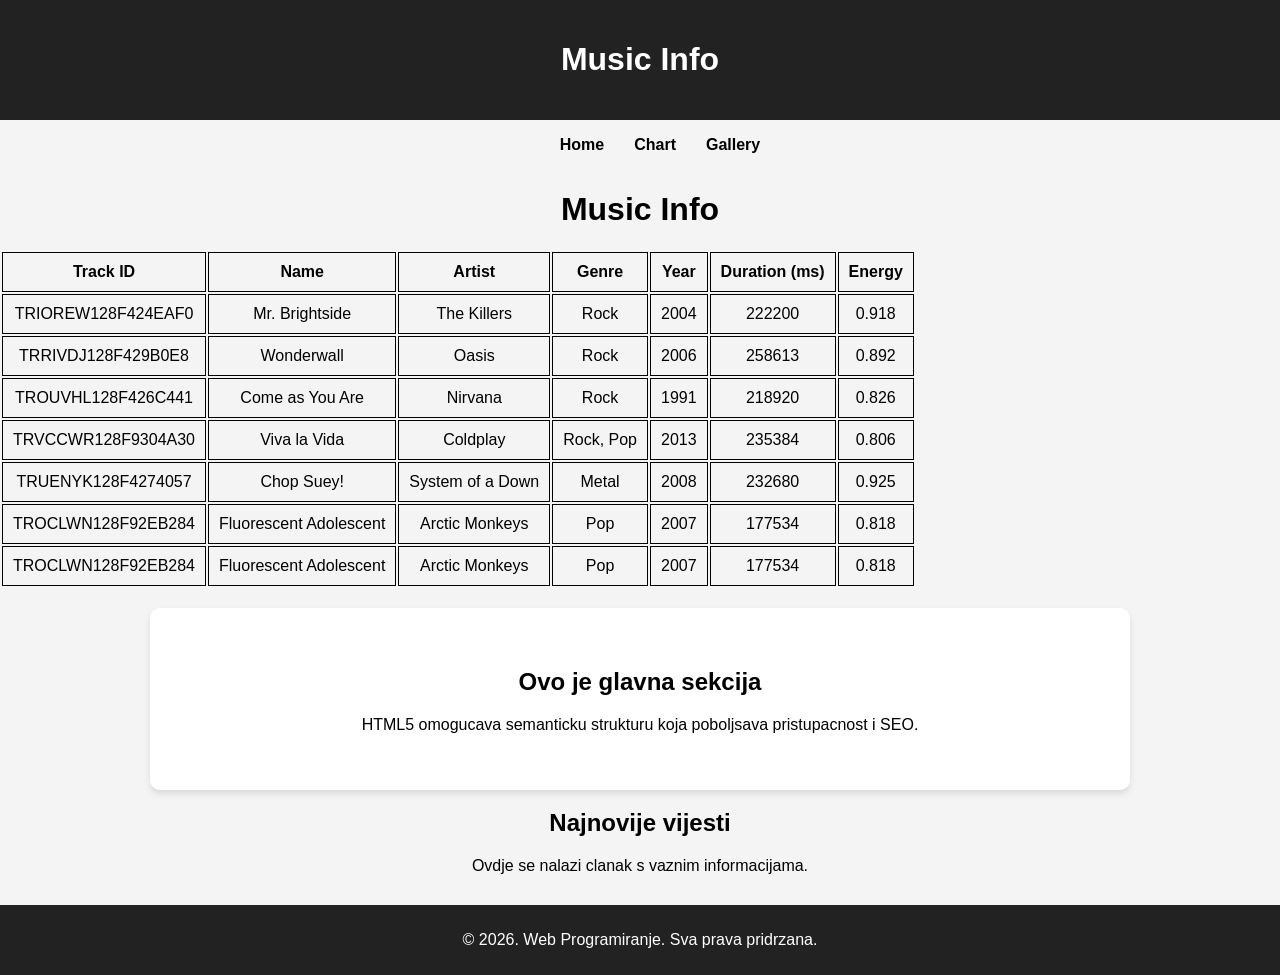
==== chart.html @ 60fbcd3d "Add files via upload" ====
<!DOCTYPE html>
	<html lang="hr">
	<head>
		<meta charset="UTF-8">
		<meta name="viewport" content="width=device-width, initial-scale=1.0">
		<!--dodati meta tag bitan za stranicu-->
		<!--dodati link za css dokumente -->
		<link rel="stylesheet" href="style.css">
		<title>Music Info</title> <!--promijeniti odgovarajući tekst na stranici
		ovo je samo predložak-->
	</head>
	<body>
		<header>
		<h1>Music Info</h1>
		</header>
		<!-- <header>
       <nav aria-labelledby="primarna-navigacija">
        <h2 id="primarna-navigacija">Primarna navigacija</h2>
        
        </nav>
        </header>
    -->
		<nav class="nav-menu"> <!-- dodati obilježja za ARIA-->
			<ul> <!-- dodati da je navigacija lijevo poravnata i da je skrivena		
				LV1: bez upotrebe javascripta -->
				<li><a class="mobile-hide" href="index_predlozak.html">Home</a></li>
				<li><a class="mobile-hide" href="chart.html">Chart</a></li>
				<li><a class="mobile-hide" href="slike.html">Gallery</a></li>
			</ul>
		</nav>


		<h1>Music Info</h1>

		<table class="musicTab">
			<tr>
				<th>Track ID</th>
				<th>Name</th>
				<th>Artist</th>
				<th>Genre</th>
				<th>Year</th>
				<th>Duration (ms)</th>
				<th>Energy</th>
			</tr>
			<tr><td>TRIOREW128F424EAF0</td><td>Mr. Brightside</td><td>The Killers</td><td>Rock</td><td>2004</td><td>222200</td><td>0.918</td></tr>
			<tr><td>TRRIVDJ128F429B0E8</td><td>Wonderwall</td><td>Oasis</td><td>Rock</td><td>2006</td><td>258613</td><td>0.892</td></tr>
			<tr><td>TROUVHL128F426C441</td><td>Come as You Are</td><td>Nirvana</td><td>Rock</td><td>1991</td><td>218920</td><td>0.826</td></tr>
			<tr><td>TRVCCWR128F9304A30</td><td>Viva la Vida</td><td>Coldplay</td><td>Rock, Pop</td><td>2013</td><td>235384</td><td>0.806</td></tr>
			<tr><td>TRUENYK128F4274057</td><td>Chop Suey!</td><td>System of a Down</td><td>Metal</td><td>2008</td><td>232680</td><td>0.925</td></tr>
			<tr><td>TROCLWN128F92EB284</td><td>Fluorescent Adolescent</td><td>Arctic Monkeys</td><td>Pop</td><td>2007</td><td>177534</td><td>0.818</td></tr>
			<tr><td>TROCLWN128F92EB284</td><td>Fluorescent Adolescent</td><td>Arctic Monkeys</td><td>Pop</td><td>2007</td><td>177534</td><td>0.818</td></tr>
		</table>


		<section class="content"> <!-- dodati neke od obilježja za ARIA-->
			<h2>Ovo je glavna sekcija</h2>
			<p>HTML5 omogucava semanticku strukturu koja poboljsava pristupacnost i SEO.</p>
		</section>
		 <!-- dodati jedan aside na desnoj strani s ugrađenom google mapom/filmom ili slično-->
		<article>
			<h2>Najnovije vijesti</h2>
			<p>Ovdje se nalazi clanak s vaznim informacijama.</p>
		</article>
		

		<!--dodati odgovarajuće elemente na temelju danog zadatka: tablice, slike, tekst
		Nepotrebno obrisati! -->
		<footer>
		<p>&copy; 2026. Web Programiranje. Sva prava pridrzana.</p>
		</footer>
	</body>
	</html>
---- style.css ----
/* Opći stilovi */
body {
    font-family: Arial, sans-serif;
    margin: 0;
    padding: 0;
    background-color: #f4f4f4;
    text-align: center;
}

/* Header i navigacija */
header {
    background: #222;
    color: white;
    padding: 20px;
}

.nav-menu {
    display: flex;
    justify-content: center;
    list-style: none;
    padding: 0;
    margin: 0;
}

.nav-menu li {
    margin: 0 15px;
    list-style-type: none;
    float:left;
}

.nav-menu a {
    display: block;
    text-decoration: none;
    color: black;
    font-weight: bold;
}
.nav-menu a:hover{
    color:gray;
}

.Img-and-Table{
    display: flex;
    align-items: flex-start;
    gap: 20px;
    padding: 20px;
}

.imageHomePage{
    flex: 0 0 300px;
    margin-left: 50px;
    text-align: center;
}
.imageHomePage img{
    height: auto;
    width: 100%;
    display: block;
    border-radius: 10px;
}

.musicTab table, th, td{
    border: 1px solid black;
    border-collapse: collapse;
    text-align: center;
}
.musicTab th, td{
    padding: 10px;
}
.musicTab{
    display: table;
}
.img-mobile {
    display: none;
}

/* Sekcije */
.content {
    padding: 40px;
    max-width: 900px;
    margin: auto;
    background: white;
    margin-top: 20px;
    border-radius: 10px;
    box-shadow: 0px 4px 6px rgba(0, 0, 0, 0.1);
}

/* Flexbox za podatke */
.data-container {
    display: flex;
    justify-content: space-around;
    align-items: center;
    flex-wrap: wrap;
    margin-top: 20px;
}

/* Kružni grafikon - CSS samo */
.pie-chart {
    width: 150px;
    height: 150px;
    border-radius: 50%;
    background: conic-gradient(
        #3498db 0% 40%,  /* Industrija */
        #2ecc71 40% 75%,  /* Kućanstva */
        #f1c40f 75% 100%  /* Transport */
    );
    margin: 0 auto;
}

/* Flexbox analiza sekcija */
.analysis-flex {
    display: flex;
    justify-content: space-around;
    flex-wrap: nowrap; /* wrap */
    gap: 20px;
    margin-top: 20px;
}

.analysis-box {
    background: #e3e3e3;
    padding: 20px;
    border-radius: 8px;
    box-shadow: 0px 2px 4px rgba(0, 0, 0, 0.1);
    flex: 1;
    min-width: 250px;
    max-width: 300px;
}

/* Flexbox za kontakt formu */
.form-flex {
    display: flex;
    flex-direction: column;
    gap: 10px;
    align-items: center;
}

input, button {
    width: 80%;
    padding: 10px;
    border: 1px solid #ccc;
    border-radius: 5px;
}

button {
    background-color: #3498db;
    color: white;
    border: none;
    cursor: pointer;
    width: 50%;
}

button:hover {
    background-color: #2980b9;
}

/* Footer */
footer {
    margin-top: 30px;
    padding: 10px;
    background: #222;
    color: white;
}

/* Responzivnost */
@media (max-width: 768px) {
    .data-container {
        flex-direction: column;
        align-items: center;
    }

    .analysis-flex {
        flex-direction: column;
        align-items: center;
    }

    .nav-menu {
        flex-direction: column;
        text-align: center;
    }

    .form-flex input, .form-flex button {
        width: 100%;
    }
    .Img-and-Table{
        flex-direction: column;
    }
    .musicTab{
        min-width: 100%;
        display: block;
        overflow-x: auto;
    }
    .imageHomePage img{
        max-width: 400px;
    }
    .img-desktop{
        display: none;
    }
    .img-mobile{
        display: block;
        width: 100%;
        height: auto;
    }
}
@media(max-width: 640px){
    .mobile-hide{
        display: none;
    }
}
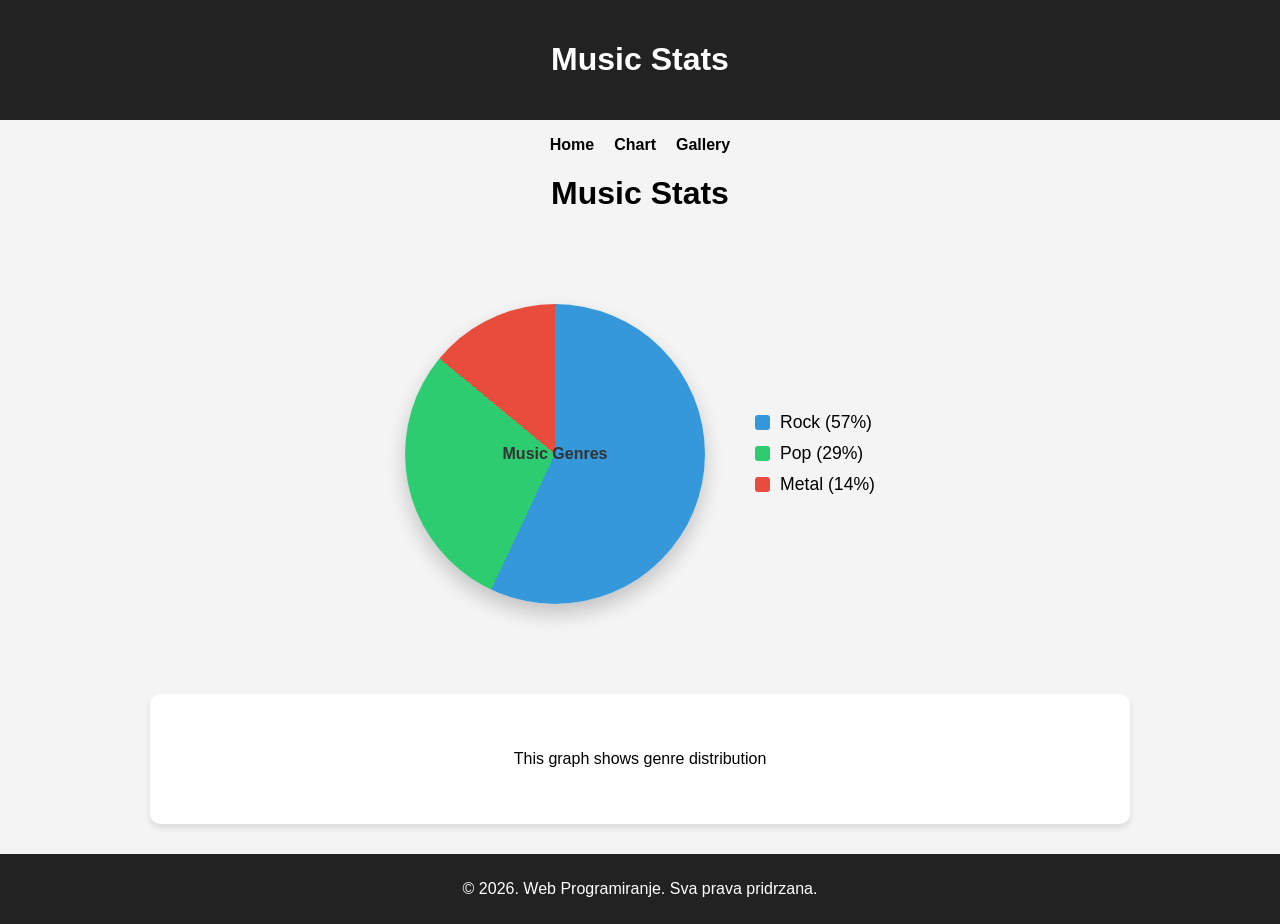
==== commit f3499469: "Add files via upload" ====
--- a/chart.html
+++ b/chart.html
@@ -11,7 +11,7 @@
 	</head>
 	<body>
 		<header>
-		<h1>Music Info</h1>
+		<h1>Music Stats</h1>
 		</header>
 		<!-- <header>
        <nav aria-labelledby="primarna-navigacija">
@@ -20,19 +20,21 @@
         </nav>
         </header>
     -->
-		<nav class="nav-menu"> <!-- dodati obilježja za ARIA-->
-			<ul> <!-- dodati da je navigacija lijevo poravnata i da je skrivena		
-				LV1: bez upotrebe javascripta -->
-				<li><a class="mobile-hide" href="index_predlozak.html">Home</a></li>
-				<li><a class="mobile-hide" href="chart.html">Chart</a></li>
-				<li><a class="mobile-hide" href="slike.html">Gallery</a></li>
+		<nav class="nav-menu">
+			<input type="checkbox" id="menu-toggle">
+			<label for="menu-toggle" class="menu-icon" aria-label="Toggle menu">☰</label>
+			 <!-- dodati obilježja za ARIA-->
+			<ul class="menu">
+				<li><a href="index.html">Home</a></li>
+				<li><a href="chart.html">Chart</a></li>
+				<li><a href="slike.html">Gallery</a></li>
 			</ul>
 		</nav>
 
 
-		<h1>Music Info</h1>
+		<h1>Music Stats</h1>
 
-		<table class="musicTab">
+		<!--<table class="musicTab">
 			<tr>
 				<th>Track ID</th>
 				<th>Name</th>
@@ -48,18 +50,27 @@
 			<tr><td>TRVCCWR128F9304A30</td><td>Viva la Vida</td><td>Coldplay</td><td>Rock, Pop</td><td>2013</td><td>235384</td><td>0.806</td></tr>
 			<tr><td>TRUENYK128F4274057</td><td>Chop Suey!</td><td>System of a Down</td><td>Metal</td><td>2008</td><td>232680</td><td>0.925</td></tr>
 			<tr><td>TROCLWN128F92EB284</td><td>Fluorescent Adolescent</td><td>Arctic Monkeys</td><td>Pop</td><td>2007</td><td>177534</td><td>0.818</td></tr>
-			<tr><td>TROCLWN128F92EB284</td><td>Fluorescent Adolescent</td><td>Arctic Monkeys</td><td>Pop</td><td>2007</td><td>177534</td><td>0.818</td></tr>
-		</table>
-
+		</table>-->	
+		<div class="chart-container">
+			<div class="pie-chart-wrapper">
+				<div class="pie-chart" style="--rock: 57%; --pop: 29%; --metal: 14%;">
+					<div class="chart-label">Music Genres</div>
+				</div>
+				
+				<div class="legend">
+					<div class="legend-item"><span class="dot rock"></span> Rock (57%)</div>
+					<div class="legend-item"><span class="dot pop"></span> Pop (29%)</div>
+					<div class="legend-item"><span class="dot metal"></span> Metal (14%)</div>
+				</div>
+			</div>
+		</div>
 
 		<section class="content"> <!-- dodati neke od obilježja za ARIA-->
-			<h2>Ovo je glavna sekcija</h2>
-			<p>HTML5 omogucava semanticku strukturu koja poboljsava pristupacnost i SEO.</p>
+			<p>This graph shows genre distribution </p>
 		</section>
 		 <!-- dodati jedan aside na desnoj strani s ugrađenom google mapom/filmom ili slično-->
 		<article>
-			<h2>Najnovije vijesti</h2>
-			<p>Ovdje se nalazi clanak s vaznim informacijama.</p>
+			
 		</article>
 		
 
--- a/style.css
+++ b/style.css
@@ -14,39 +14,43 @@
     padding: 20px;
 }
 
-.nav-menu {
+/*MENI*/
+#menu-toggle{
+    display: none;
+}
+.menu-icon{
+    display: none;
+    font-size: 30px;
+    cursor: pointer;
+    padding: 10px;
+}
+.menu{
     display: flex;
     justify-content: center;
     list-style: none;
+    gap: 20px;
     padding: 0;
-    margin: 0;
-}
-
-.nav-menu li {
-    margin: 0 15px;
-    list-style-type: none;
-    float:left;
-}
-
-.nav-menu a {
-    display: block;
+}
+.menu a{
     text-decoration: none;
     color: black;
     font-weight: bold;
-}
-.nav-menu a:hover{
-    color:gray;
+    transition: 0.3s;
+}
+.menu a:hover{
+    color:#555353;
 }
 
 .Img-and-Table{
     display: flex;
+    /*flex-direction: row;*/
     align-items: flex-start;
     gap: 20px;
     padding: 20px;
 }
 
 .imageHomePage{
-    flex: 0 0 300px;
+    flex: 1;
     margin-left: 50px;
     text-align: center;
 }
@@ -56,6 +60,9 @@
     display: block;
     border-radius: 10px;
 }
+.imageHomePage:hover{
+    transform: scale(0.9);
+}
 
 .musicTab table, th, td{
     border: 1px solid black;
@@ -66,9 +73,21 @@
     padding: 10px;
 }
 .musicTab{
+    flex: 2;
+    border-collapse: collapse;
+    overflow-x: auto;
+    width: 100%;
     display: table;
 }
-.img-mobile {
+
+.desktop-img{
+    width: 100%;
+    height: auto;
+    border-radius: 8px;
+    display: block;
+}
+
+.mobile-img{
     display: none;
 }
 
@@ -93,16 +112,84 @@
 }
 
 /* Kružni grafikon - CSS samo */
+:root {
+    --bg-chart: #ffffff;
+    --color-rock: #3498db;  /* Plava */
+    --color-pop: #2ecc71;   /* Zelena */
+    --color-metal: #e74c3c; /* Crvena */
+    --chart-size: 300px;
+    --transition-speed: 0.5s;
+}
+.chart-container {
+    display: flex;
+    flex-direction: column;
+    align-items: center;
+    padding: 40px;
+}
+.pie-chart-wrapper {
+    display: flex;
+    align-items: center;
+    gap: 50px;
+    margin: 30px 0;
+}
 .pie-chart {
-    width: 150px;
-    height: 150px;
+    width: var(--chart-size);
+    height: var(--chart-size);
     border-radius: 50%;
+    
     background: conic-gradient(
-        #3498db 0% 40%,  /* Industrija */
-        #2ecc71 40% 75%,  /* Kućanstva */
-        #f1c40f 75% 100%  /* Transport */
+        var(--color-rock) 0% var(--rock),
+        var(--color-pop) var(--rock) calc(var(--rock) + var(--pop)),
+        var(--color-metal) calc(var(--rock) + var(--pop)) 100%
     );
-    margin: 0 auto;
+    
+    position: relative;
+    box-shadow: 0 10px 20px rgba(0,0,0,0.2);
+    display: flex;
+    justify-content: center;
+    align-items: center;
+    
+    animation: fadeInScale 1.2s ease-out forwards;
+    transition: transform var(--transition-speed);
+}
+.chart-label {
+    position: relative;
+    z-index: 2;
+    font-weight: bold;
+    color: #333;
+}
+
+.legend {
+    text-align: left;
+    display: flex;
+    flex-direction: column;
+    gap: 10px;
+}
+.legend-item {
+    display: flex;
+    align-items: center;
+    gap: 10px;
+    font-size: 1.1rem;
+}
+
+.dot {
+    width: 15px;
+    height: 15px;
+    border-radius: 3px;
+}
+
+.rock { background-color: var(--color-rock); }
+.pop { background-color: var(--color-pop); }
+.metal { background-color: var(--color-metal); }
+@keyframes fadeInScale {
+    from {
+        opacity: 0;
+        transform: scale(0.5) rotate(-30deg);
+    }
+    to {
+        opacity: 1;
+        transform: scale(1) rotate(0deg);
+    }
 }
 
 /* Flexbox analiza sekcija */
@@ -161,26 +248,42 @@
 
 /* Responzivnost */
 @media (max-width: 768px) {
-    .data-container {
+    .menu-icon {
+        display: block;
+    }
+
+    .menu {
+        display: none;
+        flex-direction: column;
+        width: 100%;
+        background: #222;
+        text-align: center;
+    }
+
+    .menu li {
+        padding: 10px 0;
+    }
+
+    .menu a {
+        color: white;
+    }
+
+    /* ključ */
+    #menu-toggle:checked + .menu-icon + .menu {
+        display: flex;
+    }
+
+    .data-container, .analysis-box, .nav-menu, .Img-and-Table {
         flex-direction: column;
         align-items: center;
     }
 
-    .analysis-flex {
-        flex-direction: column;
-        align-items: center;
-    }
-
-    .nav-menu {
-        flex-direction: column;
-        text-align: center;
-    }
-
     .form-flex input, .form-flex button {
         width: 100%;
     }
+
     .Img-and-Table{
-        flex-direction: column;
+        gap: 20px;
     }
     .musicTab{
         min-width: 100%;
@@ -190,17 +293,22 @@
     .imageHomePage img{
         max-width: 400px;
     }
-    .img-desktop{
+    .desktop-img{
         display: none;
     }
-    .img-mobile{
+    .mobile-img{
         display: block;
         width: 100%;
         height: auto;
-    }
-}
-@media(max-width: 640px){
-    .mobile-hide{
-        display: none;
-    }
-}
+        border-radius: 8px;
+    }
+
+    .pie-chart-wrapper {
+        flex-direction: column;
+        gap: 20px;
+    }
+    
+    :root {
+        --chart-size: 200px;
+    }
+}
